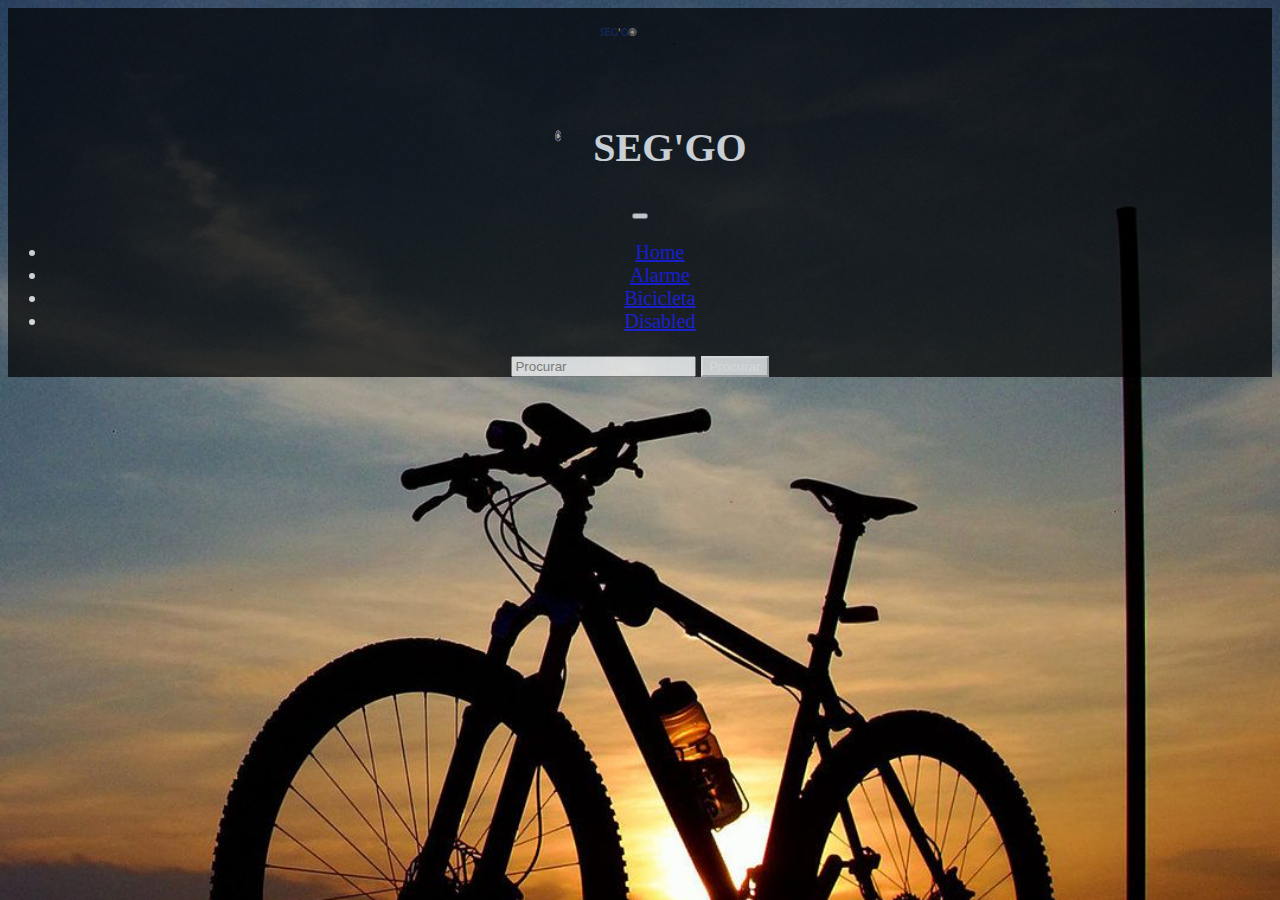
==== Links/Bicicletas.html @ 5a5d08c9 "Atualização_do_dia" ====
<!doctype html>
<html lang="pt-br">
  <head>
    <title>Bicicletas</title>
    <!-- Required meta tags -->
    <meta charset="utf-8">
    <meta name="viewport" content="width=device-width, initial-scale=1, shrink-to-fit=no">

    <!-- Bootstrap CSS v5.0.2 -->
    <link rel="stylesheet" href="https://cdn.jsdelivr.net/npm/bootstrap@5.0.2/dist/css/bootstrap.min.css"  integrity="sha384-EVSTQN3/azprG1Anm3QDgpJLIm9Nao0Yz1ztcQTwFspd3yD65VohhpuuCOmLASjC" crossorigin="anonymous">
    <link rel="stylesheet" href="CSS/pages.css">
  </head>
  <body>
    <main>
      <div class="Cabeçalho"> 
          <img src="../Imagens/CABECALHO/LogoTipo.png" alt="Login" width="10%" height="10%">
      <h1><img src="../Imagens/CABECALHO/Simbolo.png" alt="Login" width="50px" height="50px" class="Login"> SEG'GO </h1>
  
    <nav class="navbar navbar-expand-lg navbar-dark bg-primary">
      <div class="container-fluid">
        <button class="navbar-toggler" type="button" data-bs-toggle="collapse" data-bs-target="#navbarTogglerDemo01" aria-controls="navbarTogglerDemo01" aria-expanded="false" aria-label="Toggle navigation">
          <span class="navbar-toggler-icon"></span>
        </button>
        <ul class="navbar-nav me-auto mb-2 mb-lg-0">
        <div class="collapse navbar-collapse" id="navbarTogglerDemo01">
            <li class="nav-item">
              <a class="nav-link" href="#">Home</a>
            </li>
            <li class="nav-item">
              <a class="nav-link" href="#">Alarme</a>
            </li>
            <li class="nav-item">
              <a class="nav-link" href="#">Bicicleta</a>
            </li>
            <li class="nav-item">
              <a class="nav-link" href="#" tabindex="-1" aria-disabled="false">Disabled</a>
            </li>
          </ul>
          <form class="d-flex">
            <input class="form-control me-2" type="search" placeholder="Procurar" aria-label="Search">
            <button class="btn btn-outline-success" type="submit">Procurar</button>
          </form>
        </div>
      </div>
    </nav>
  </main>
    <!-- Bootstrap JavaScript Libraries -->
    <script src="https://cdn.jsdelivr.net/npm/@popperjs/core@2.9.2/dist/umd/popper.min.js" integrity="sha384-IQsoLXl5PILFhosVNubq5LC7Qb9DXgDA9i+tQ8Zj3iwWAwPtgFTxbJ8NT4GN1R8p" crossorigin="anonymous"></script>
    <script src="https://cdn.jsdelivr.net/npm/bootstrap@5.0.2/dist/js/bootstrap.min.js" integrity="sha384-cVKIPhGWiC2Al4u+LWgxfKTRIcfu0JTxR+EQDz/bgldoEyl4H0zUF0QKbrJ0EcQF" crossorigin="anonymous"></script>
  </body>
</html>
---- Links/CSS/pages.css ----
@font-face{
    font-family: [Facon];
    src: url(../../facon/Facon.otf);
}
main{
    font-size: 20px;
    font-family: Facon;
    background-color: black;
    opacity: 0.7;
    color: white;
}

body{
    background-image: url(../../Imagens/BACKGROUND/Ciclista.jpg);
    background-repeat: no-repeat ;
    background-position: 0%;
    background-size:100%;
    text-align: center;
}
.btn-outline-success{
    color: white;
    border-color: white;
}
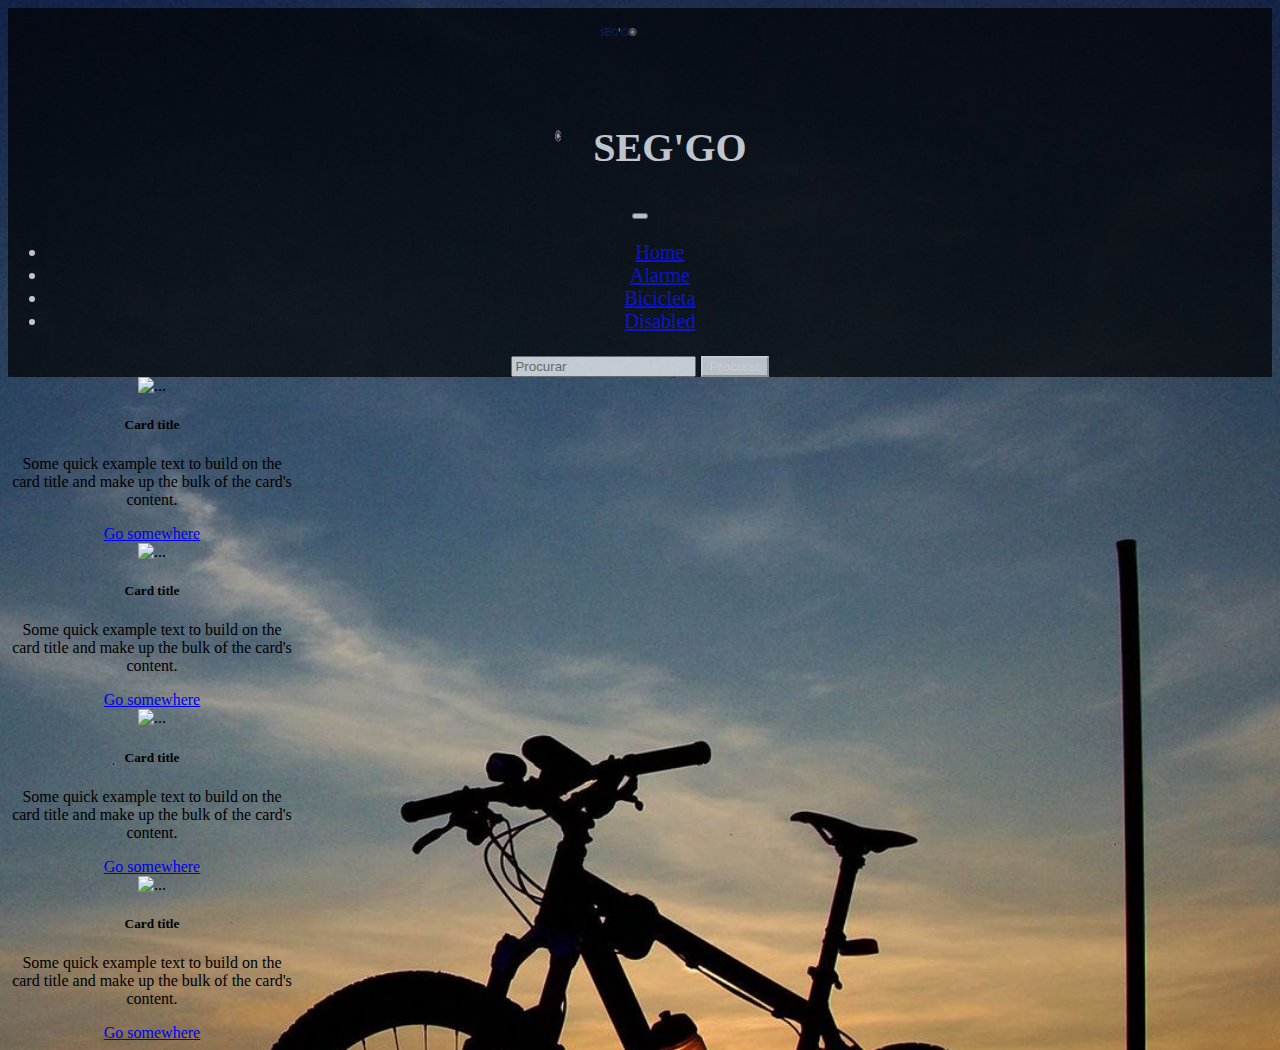
==== commit 76c7f357: "FInal_do_trabalho" ====
--- a/Links/Bicicletas.html
+++ b/Links/Bicicletas.html
@@ -44,6 +44,34 @@
       </div>
     </nav>
   </main>
+  <div class="card" style="width: 18rem;">
+    <img src="..." class="card-img-top" alt="...">
+    <div class="card-body">
+      <h5 class="card-title">Card title</h5>
+      <p class="card-text">Some quick example text to build on the card title and make up the bulk of the card's content.</p>
+      <a href="#" class="btn btn-primary">Go somewhere</a>
+    </div>
+    <img src="..." class="card-img-top" alt="...">
+    <div class="card-body">
+      <h5 class="card-title">Card title</h5>
+      <p class="card-text">Some quick example text to build on the card title and make up the bulk of the card's content.</p>
+      <a href="#" class="btn btn-primary">Go somewhere</a>
+    </div>
+    <img src="..." class="card-img-top" alt="...">
+    <div class="card-body">
+      <h5 class="card-title">Card title</h5>
+      <p class="card-text">Some quick example text to build on the card title and make up the bulk of the card's content.</p>
+      <a href="#" class="btn btn-primary">Go somewhere</a>
+    </div>
+  </div>
+  <div class="card" style="width: 18rem;">
+    <img src="..." class="card-img-top" alt="...">
+    <div class="card-body">
+      <h5 class="card-title">Card title</h5>
+      <p class="card-text">Some quick example text to build on the card title and make up the bulk of the card's content.</p>
+      <a href="#" class="btn btn-primary">Go somewhere</a>
+    </div>
+  </div>
     <!-- Bootstrap JavaScript Libraries -->
     <script src="https://cdn.jsdelivr.net/npm/@popperjs/core@2.9.2/dist/umd/popper.min.js" integrity="sha384-IQsoLXl5PILFhosVNubq5LC7Qb9DXgDA9i+tQ8Zj3iwWAwPtgFTxbJ8NT4GN1R8p" crossorigin="anonymous"></script>
     <script src="https://cdn.jsdelivr.net/npm/bootstrap@5.0.2/dist/js/bootstrap.min.js" integrity="sha384-cVKIPhGWiC2Al4u+LWgxfKTRIcfu0JTxR+EQDz/bgldoEyl4H0zUF0QKbrJ0EcQF" crossorigin="anonymous"></script>
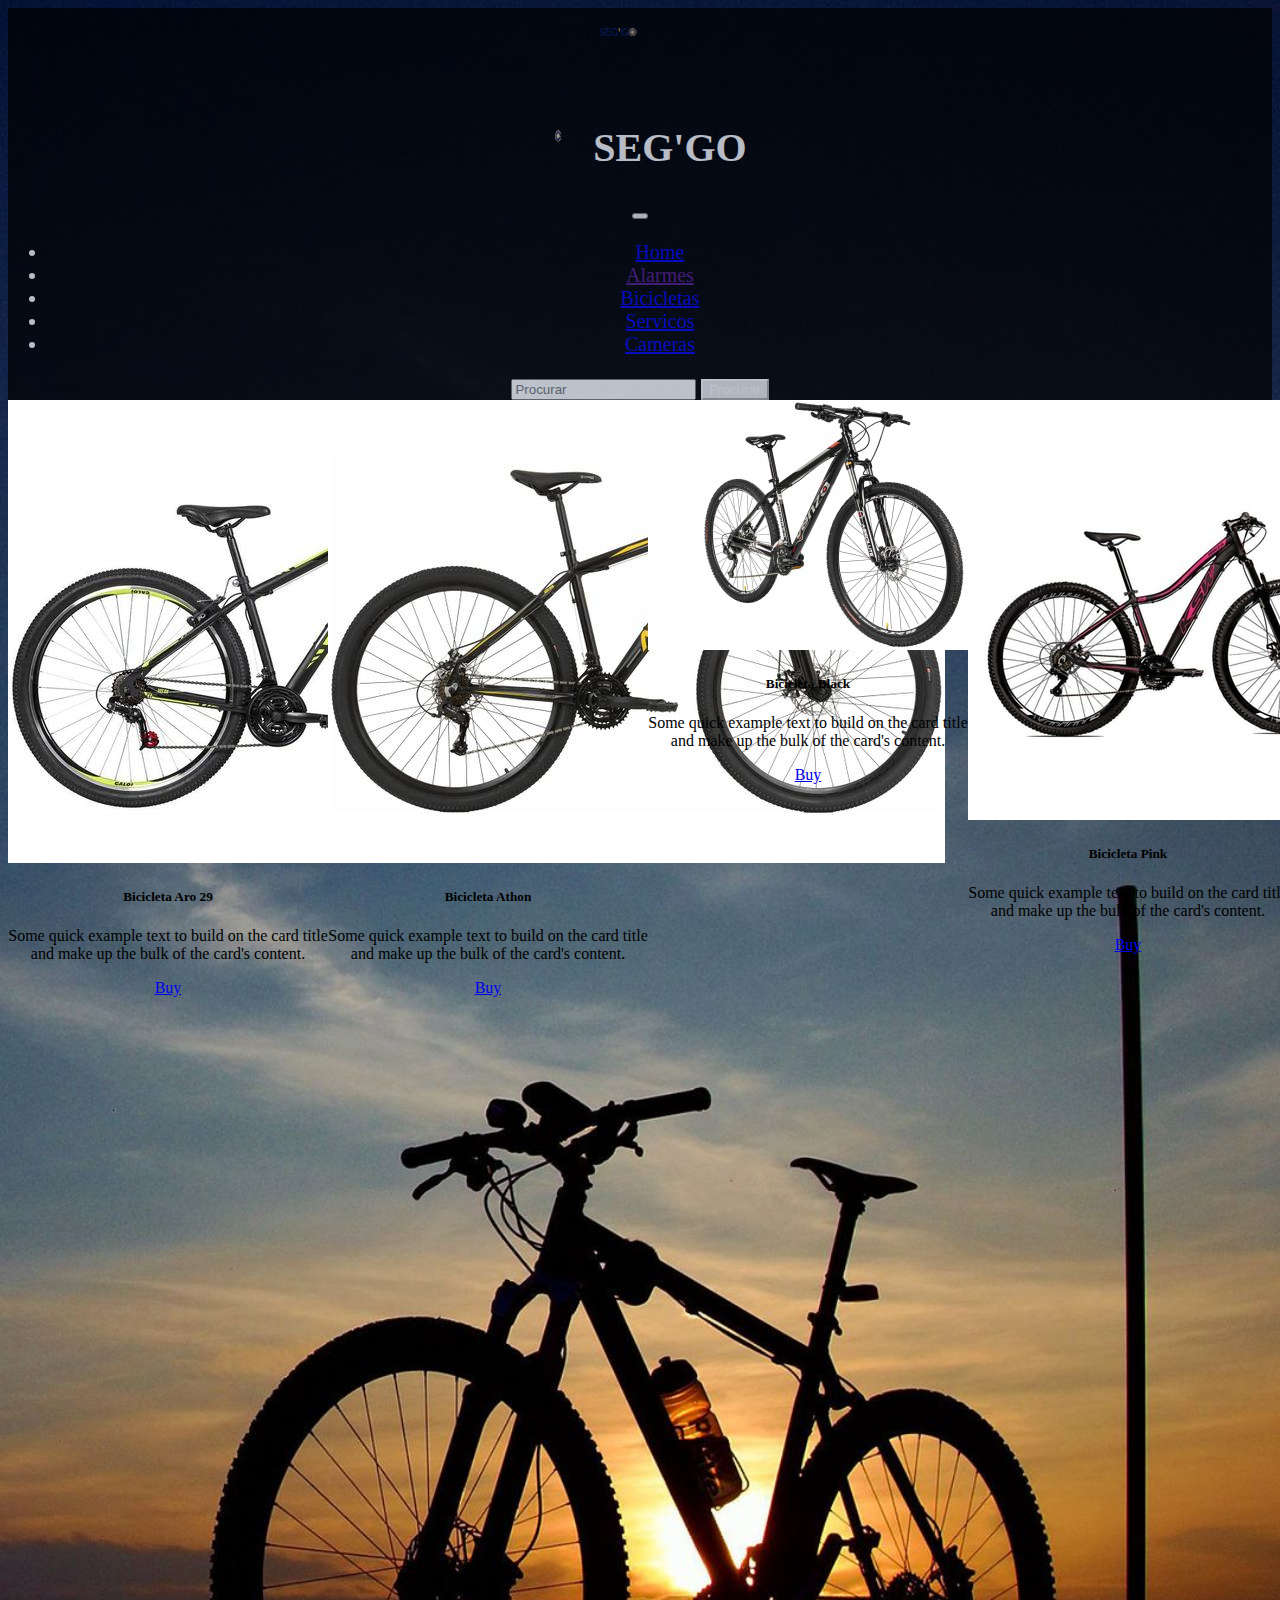
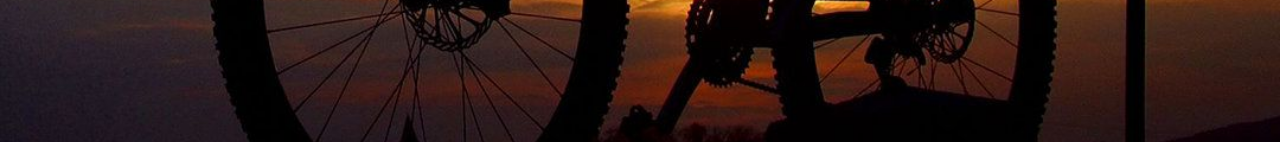
==== commit 07ffbb2b: "atualização_de_aula" ====
--- a/Links/Bicicletas.html
+++ b/Links/Bicicletas.html
@@ -24,16 +24,19 @@
         <ul class="navbar-nav me-auto mb-2 mb-lg-0">
         <div class="collapse navbar-collapse" id="navbarTogglerDemo01">
             <li class="nav-item">
-              <a class="nav-link" href="#">Home</a>
+              <a class="nav-link" href="../Index.html">Home</a>
             </li>
             <li class="nav-item">
-              <a class="nav-link" href="#">Alarme</a>
+              <a class="nav-link" href="">Alarmes</a>
             </li>
             <li class="nav-item">
-              <a class="nav-link" href="#">Bicicleta</a>
+              <a class="nav-link" href="#">Bicicletas</a>
             </li>
             <li class="nav-item">
-              <a class="nav-link" href="#" tabindex="-1" aria-disabled="false">Disabled</a>
+              <a class="nav-link" href="#">Servicos</a>
+            </li>
+            <li class="nav-item">
+              <a class="nav-link" href="#">Cameras</a>
             </li>
           </ul>
           <form class="d-flex">
@@ -44,33 +47,79 @@
       </div>
     </nav>
   </main>
-  <div class="card" style="width: 18rem;">
-    <img src="..." class="card-img-top" alt="...">
+    <!---Cards-->
+  <div class="container">
+    <div class="card" style="width: 20rem;">
+    <img src="../Imagens/BICICLETA/Biciclete aro 29.jpg" class="card-img-top" alt="Bicicleta Aro 29">
     <div class="card-body">
-      <h5 class="card-title">Card title</h5>
+      <h5 class="card-title">Bicicleta Aro 29</h5>
       <p class="card-text">Some quick example text to build on the card title and make up the bulk of the card's content.</p>
-      <a href="#" class="btn btn-primary">Go somewhere</a>
-    </div>
-    <img src="..." class="card-img-top" alt="...">
+      <a href="#" class="btn btn-primary">Buy</a>
+    </div></div>
+
+    <div class="card " style="width: 20rem;">
+    <img src="../Imagens/BICICLETA/Biciclete Athon.jpg" class="card-img-top" alt="Bicicleta Athon">
     <div class="card-body">
-      <h5 class="card-title">Card title</h5>
+      <h5 class="card-title">Bicicleta Athon</h5>
       <p class="card-text">Some quick example text to build on the card title and make up the bulk of the card's content.</p>
-      <a href="#" class="btn btn-primary">Go somewhere</a>
-    </div>
-    <img src="..." class="card-img-top" alt="...">
+      <a href="#" class="btn btn-primary">Buy</a>
+    </div></div>
+
+    <div class="card" style="width: 20rem;">
+    <img src="../Imagens/BICICLETA/Biciclete Black.jpg" class="card-img-top" alt="Bicicleta Black">
     <div class="card-body">
-      <h5 class="card-title">Card title</h5>
+      <h5 class="card-title">Bicicleta Black</h5>
       <p class="card-text">Some quick example text to build on the card title and make up the bulk of the card's content.</p>
-      <a href="#" class="btn btn-primary">Go somewhere</a>
-    </div>
-  </div>
-  <div class="card" style="width: 18rem;">
-    <img src="..." class="card-img-top" alt="...">
+      <a href="#" class="btn btn-primary">Buy</a>
+    </div></div>
+
+    <div class="card" style="width: 20rem;">
+    <img src="../Imagens/BICICLETA/Biciclete Pink.jpg" class="card-img-top" alt="Bicicleta Pink">
     <div class="card-body">
-      <h5 class="card-title">Card title</h5>
+      <h5 class="card-title">Bicicleta Pink</h5>
       <p class="card-text">Some quick example text to build on the card title and make up the bulk of the card's content.</p>
-      <a href="#" class="btn btn-primary">Go somewhere</a>
-    </div>
+      <a href="#" class="btn btn-primary">Buy</a>
+    </div></div>
+
+    <div class="card" style="width: 20rem;">
+    <img src="../Imagens/BICICLETA/Biciclete Track.jpg" class="card-img-top" alt="Bicicleta Track">
+    <div class="card-body">
+      <h5 class="card-title">Bicicleta Track</h5>
+      <p class="card-text">Some quick example text to build on the card title and make up the bulk of the card's content.</p>
+      <a href="#" class="btn btn-primary">Buy</a>
+    </div></div>
+
+    <div class="card" style="width: 20rem;">
+    <img src="../Imagens/BICICLETA/Biciclete Prata.jpg" class="card-img-top" alt="Bicicleta Prata">
+    <div class="card-body">
+      <h5 class="card-title">Bicicleta Prata</h5>
+      <p class="card-text">Some quick example text to build on the card title and make up the bulk of the card's content.</p>
+      <a href="#" class="btn btn-primary">Buy</a>
+    </div></div>
+
+    <div class="card" style="width: 20rem;">
+    <img src="../Imagens/BICICLETA/Biciclete Red.jpg" class="card-img-top" alt="Bicicleta Red">
+    <div class="card-body">
+      <h5 class="card-title">Bicicleta Red</h5>
+      <p class="card-text">Some quick example text to build on the card title and make up the bulk of the card's content.</p>
+      <a href="#" class="btn btn-primary">Buy</a>
+    </div></div>
+
+    <div class="card" style="width: 20rem;">
+    <img src="../Imagens/BICICLETA/Biciclete Track Black.jpg" class="card-img-top" alt="Bicicleta Track Black">
+    <div class="card-body">
+      <h5 class="card-title">Bicicleta Track Black</h5>
+      <p class="card-text">Some quick example text to build on the card title and make up the bulk of the card's content.</p>
+      <a href="#" class="btn btn-primary">Buy</a>
+    </div></div>
+
+    <div class="card" style="width: 20rem;">
+    <img src="../Imagens/BICICLETA/Biciclete Track Green.jpg" class="card-img-top" alt="Bicicleta Track Green">
+    <div class="card-body">
+      <h5 class="card-title">Bicicleta Track Green</h5>
+      <p class="card-text">Some quick example text to build on the card title and make up the bulk of the card's content.</p>
+      <a href="#" class="btn btn-primary">Buy</a>
+    </div></div>
   </div>
     <!-- Bootstrap JavaScript Libraries -->
     <script src="https://cdn.jsdelivr.net/npm/@popperjs/core@2.9.2/dist/umd/popper.min.js" integrity="sha384-IQsoLXl5PILFhosVNubq5LC7Qb9DXgDA9i+tQ8Zj3iwWAwPtgFTxbJ8NT4GN1R8p" crossorigin="anonymous"></script>
--- a/Links/CSS/pages.css
+++ b/Links/CSS/pages.css
@@ -21,3 +21,6 @@
     color: white;
     border-color: white;
 }
+.container{
+    display: flex;
+}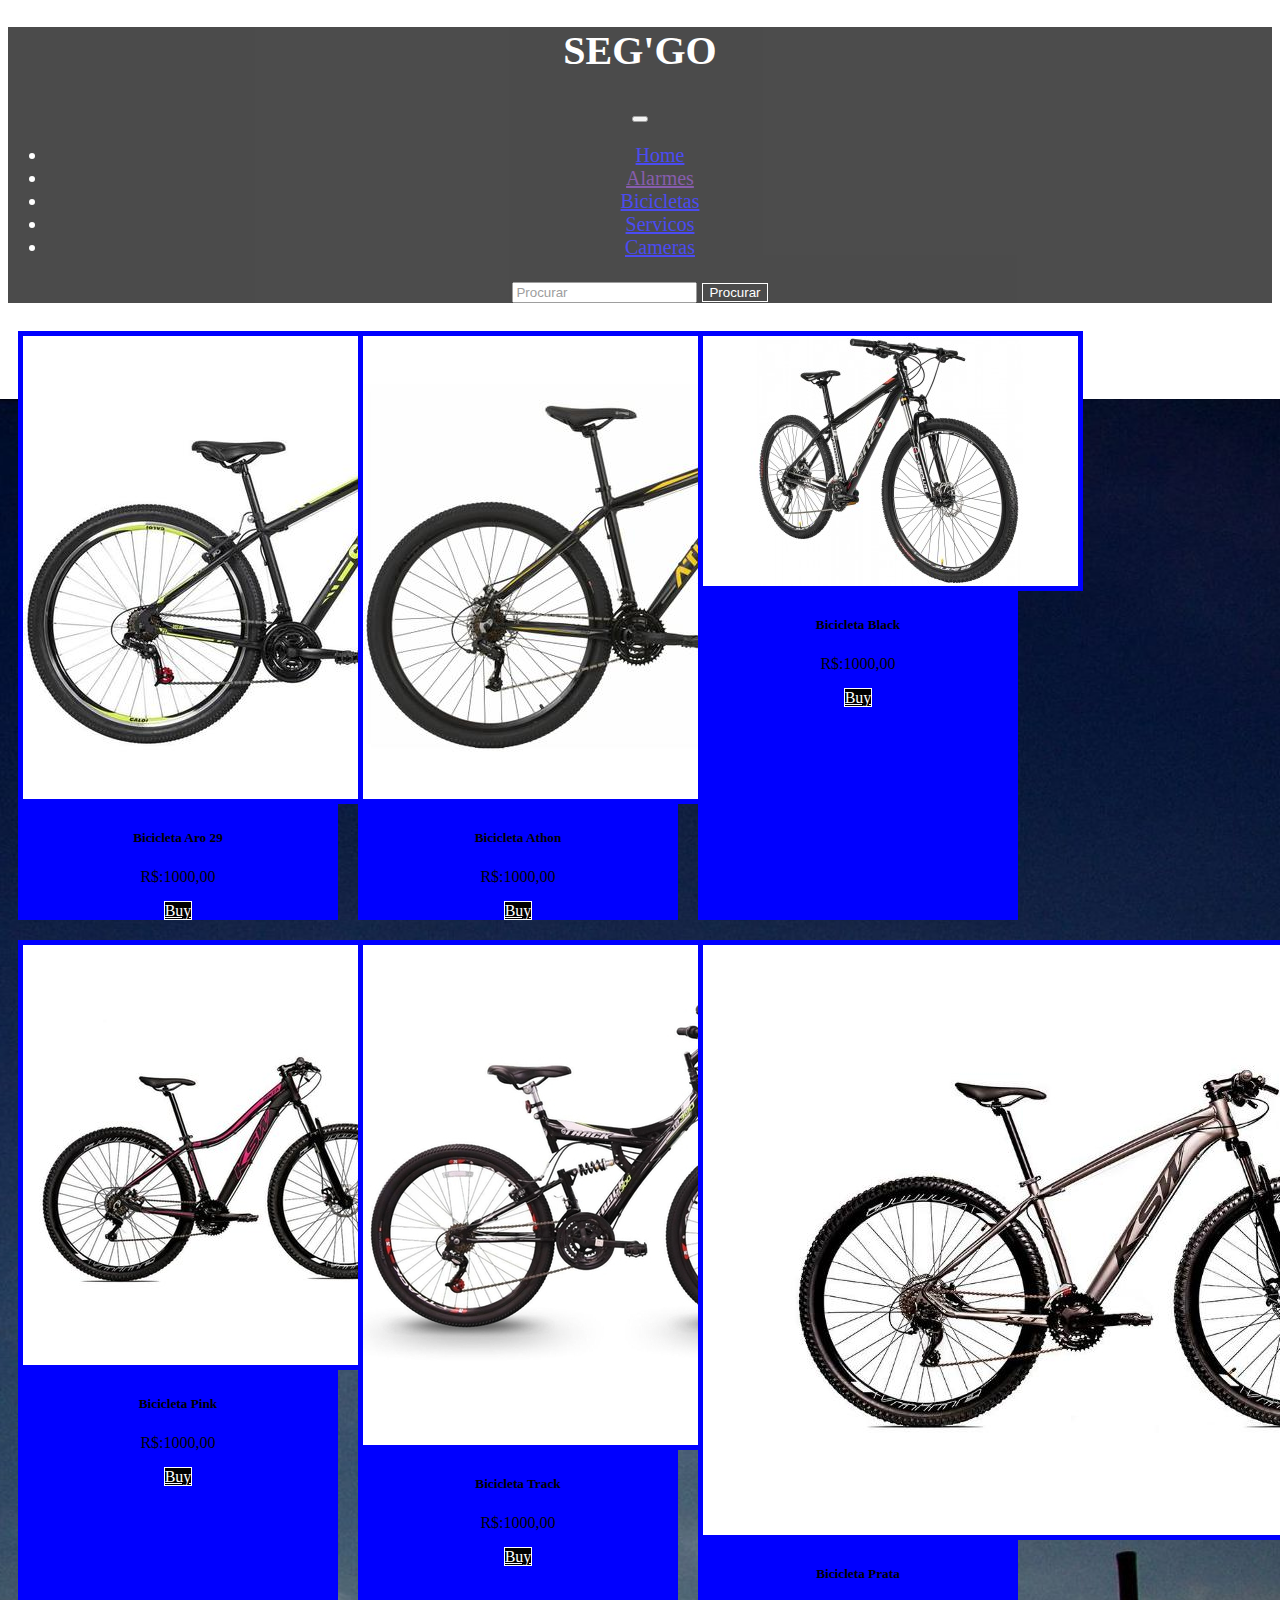
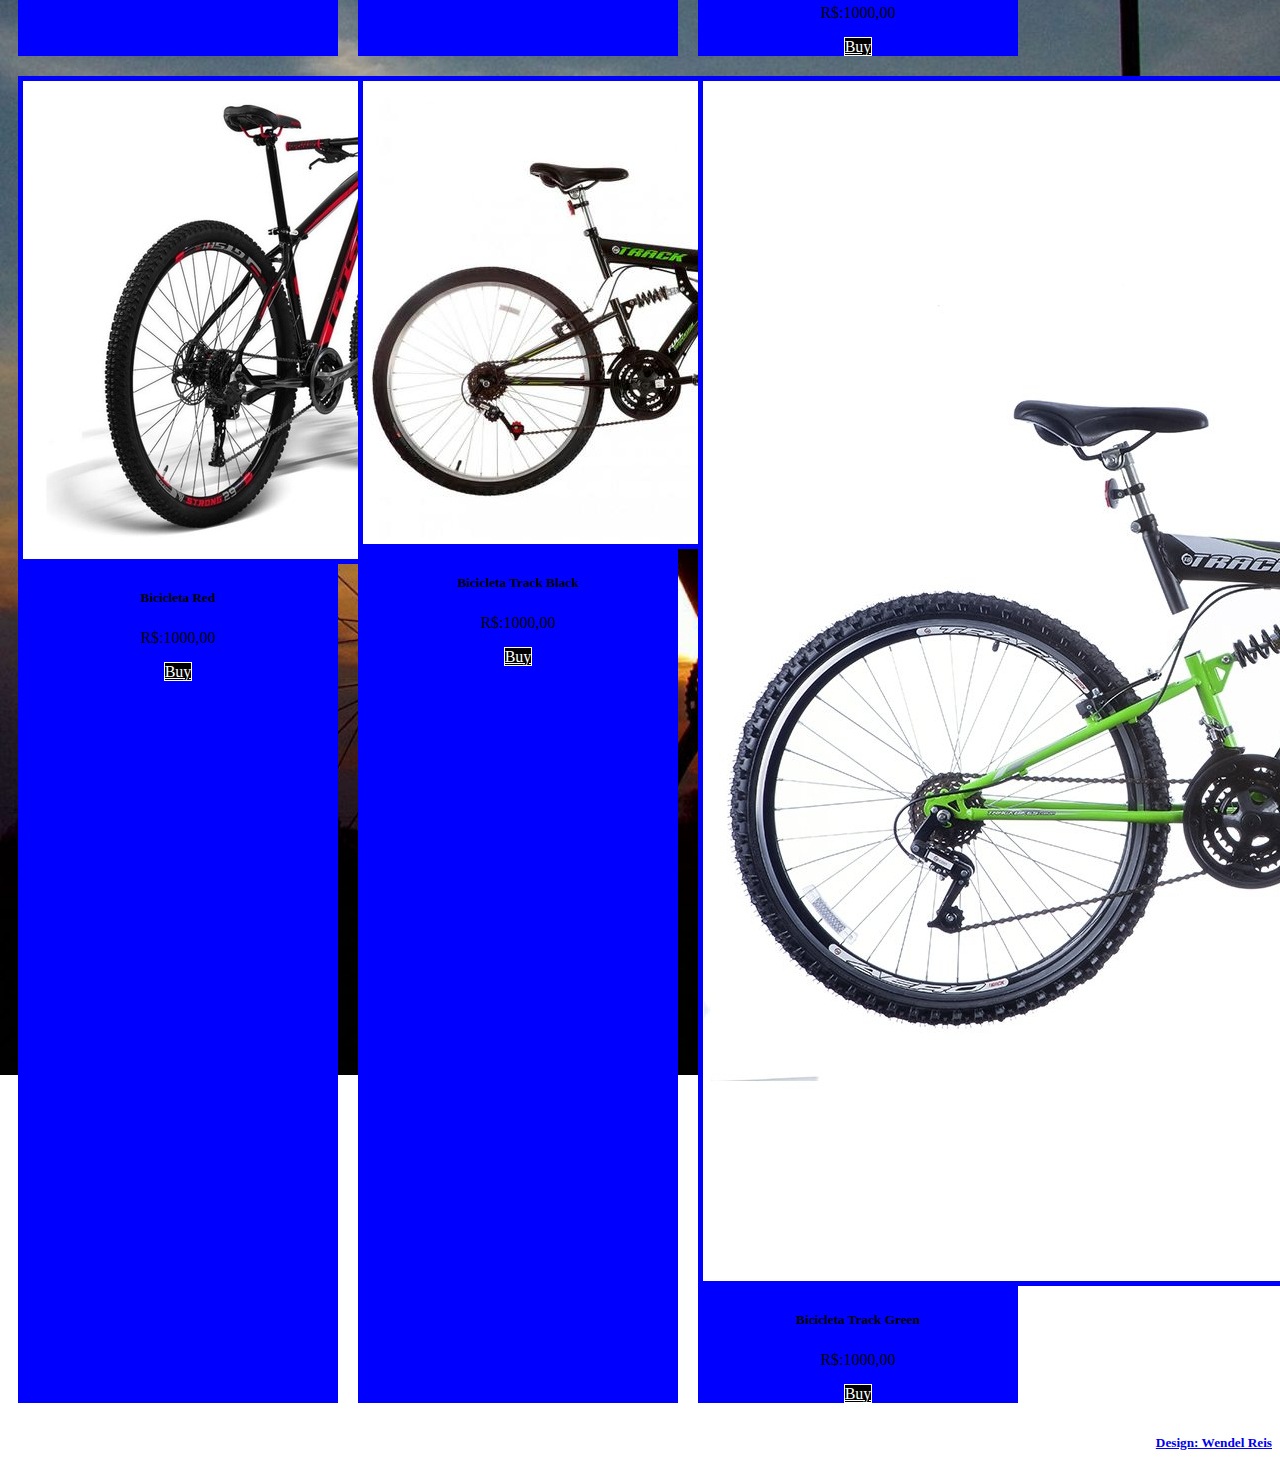
==== commit 57eaa725: "Atualização" ====
--- a/Links/Bicicletas.html
+++ b/Links/Bicicletas.html
@@ -1,7 +1,7 @@
 <!doctype html>
 <html lang="pt-br">
   <head>
-    <title>Bicicletas</title>
+    <title>BICICLETAS</title>
     <!-- Required meta tags -->
     <meta charset="utf-8">
     <meta name="viewport" content="width=device-width, initial-scale=1, shrink-to-fit=no">
@@ -13,10 +13,8 @@
   <body>
     <main>
       <div class="Cabeçalho"> 
-          <img src="../Imagens/CABECALHO/LogoTipo.png" alt="Login" width="10%" height="10%">
-      <h1><img src="../Imagens/CABECALHO/Simbolo.png" alt="Login" width="50px" height="50px" class="Login"> SEG'GO </h1>
-  
-    <nav class="navbar navbar-expand-lg navbar-dark bg-primary">
+      <h1>SEG'GO </h1>
+      <nav class="navbar navbar-expand-lg navbar-dark bg-primary">
       <div class="container-fluid">
         <button class="navbar-toggler" type="button" data-bs-toggle="collapse" data-bs-target="#navbarTogglerDemo01" aria-controls="navbarTogglerDemo01" aria-expanded="false" aria-label="Toggle navigation">
           <span class="navbar-toggler-icon"></span>
@@ -46,22 +44,22 @@
         </div>
       </div>
     </nav>
-  </main>
+  </main><br>
     <!---Cards-->
   <div class="container">
     <div class="card" style="width: 20rem;">
     <img src="../Imagens/BICICLETA/Biciclete aro 29.jpg" class="card-img-top" alt="Bicicleta Aro 29">
     <div class="card-body">
       <h5 class="card-title">Bicicleta Aro 29</h5>
-      <p class="card-text">Some quick example text to build on the card title and make up the bulk of the card's content.</p>
+      <p class="card-text">R$:1000,00</p>
       <a href="#" class="btn btn-primary">Buy</a>
     </div></div>
 
-    <div class="card " style="width: 20rem;">
+    <div class="card" style="width: 20rem;">
     <img src="../Imagens/BICICLETA/Biciclete Athon.jpg" class="card-img-top" alt="Bicicleta Athon">
     <div class="card-body">
       <h5 class="card-title">Bicicleta Athon</h5>
-      <p class="card-text">Some quick example text to build on the card title and make up the bulk of the card's content.</p>
+      <p class="card-text">R$:1000,00</p>
       <a href="#" class="btn btn-primary">Buy</a>
     </div></div>
 
@@ -69,15 +67,16 @@
     <img src="../Imagens/BICICLETA/Biciclete Black.jpg" class="card-img-top" alt="Bicicleta Black">
     <div class="card-body">
       <h5 class="card-title">Bicicleta Black</h5>
-      <p class="card-text">Some quick example text to build on the card title and make up the bulk of the card's content.</p>
+      <p class="card-text">R$:1000,00</p>
       <a href="#" class="btn btn-primary">Buy</a>
     </div></div>
-
+  </div>
+  <div class="container">
     <div class="card" style="width: 20rem;">
     <img src="../Imagens/BICICLETA/Biciclete Pink.jpg" class="card-img-top" alt="Bicicleta Pink">
     <div class="card-body">
       <h5 class="card-title">Bicicleta Pink</h5>
-      <p class="card-text">Some quick example text to build on the card title and make up the bulk of the card's content.</p>
+      <p class="card-text">R$:1000,00</p>
       <a href="#" class="btn btn-primary">Buy</a>
     </div></div>
 
@@ -85,7 +84,7 @@
     <img src="../Imagens/BICICLETA/Biciclete Track.jpg" class="card-img-top" alt="Bicicleta Track">
     <div class="card-body">
       <h5 class="card-title">Bicicleta Track</h5>
-      <p class="card-text">Some quick example text to build on the card title and make up the bulk of the card's content.</p>
+      <p class="card-text">R$:1000,00</p>
       <a href="#" class="btn btn-primary">Buy</a>
     </div></div>
 
@@ -93,15 +92,16 @@
     <img src="../Imagens/BICICLETA/Biciclete Prata.jpg" class="card-img-top" alt="Bicicleta Prata">
     <div class="card-body">
       <h5 class="card-title">Bicicleta Prata</h5>
-      <p class="card-text">Some quick example text to build on the card title and make up the bulk of the card's content.</p>
+      <p class="card-text">R$:1000,00</p>
       <a href="#" class="btn btn-primary">Buy</a>
     </div></div>
-
+  </div>
+  <div class="container">
     <div class="card" style="width: 20rem;">
     <img src="../Imagens/BICICLETA/Biciclete Red.jpg" class="card-img-top" alt="Bicicleta Red">
     <div class="card-body">
       <h5 class="card-title">Bicicleta Red</h5>
-      <p class="card-text">Some quick example text to build on the card title and make up the bulk of the card's content.</p>
+      R$:1000,00</p>
       <a href="#" class="btn btn-primary">Buy</a>
     </div></div>
 
@@ -109,7 +109,7 @@
     <img src="../Imagens/BICICLETA/Biciclete Track Black.jpg" class="card-img-top" alt="Bicicleta Track Black">
     <div class="card-body">
       <h5 class="card-title">Bicicleta Track Black</h5>
-      <p class="card-text">Some quick example text to build on the card title and make up the bulk of the card's content.</p>
+      <p class="card-text">R$:1000,00</p>
       <a href="#" class="btn btn-primary">Buy</a>
     </div></div>
 
@@ -117,7 +117,7 @@
     <img src="../Imagens/BICICLETA/Biciclete Track Green.jpg" class="card-img-top" alt="Bicicleta Track Green">
     <div class="card-body">
       <h5 class="card-title">Bicicleta Track Green</h5>
-      <p class="card-text">Some quick example text to build on the card title and make up the bulk of the card's content.</p>
+      <p class="card-text">R$:1000,00</p>
       <a href="#" class="btn btn-primary">Buy</a>
     </div></div>
   </div>
@@ -125,4 +125,7 @@
     <script src="https://cdn.jsdelivr.net/npm/@popperjs/core@2.9.2/dist/umd/popper.min.js" integrity="sha384-IQsoLXl5PILFhosVNubq5LC7Qb9DXgDA9i+tQ8Zj3iwWAwPtgFTxbJ8NT4GN1R8p" crossorigin="anonymous"></script>
     <script src="https://cdn.jsdelivr.net/npm/bootstrap@5.0.2/dist/js/bootstrap.min.js" integrity="sha384-cVKIPhGWiC2Al4u+LWgxfKTRIcfu0JTxR+EQDz/bgldoEyl4H0zUF0QKbrJ0EcQF" crossorigin="anonymous"></script>
   </body>
+  <footer>
+    <a href="https://github.com/wendelreis18"><h5>Design: Wendel Reis</h5></a>
+  </footer>
 </html>--- a/Links/CSS/pages.css
+++ b/Links/CSS/pages.css
@@ -9,7 +9,6 @@
     opacity: 0.7;
     color: white;
 }
-
 body{
     background-image: url(../../Imagens/BACKGROUND/Ciclista.jpg);
     background-repeat: no-repeat ;
@@ -23,4 +22,22 @@
 }
 .container{
     display: flex;
-}+    color: black;
+    font-family: Facon;
+    
+}
+.card{
+    margin: 10px;
+    background-color: blue;
+}
+.card-img-top{
+    border: solid 5px blue;
+}
+.btn{
+    background-color: black;
+    border: solid 1px white;
+    color: white;
+}
+footer{
+    text-align: right;
+}
